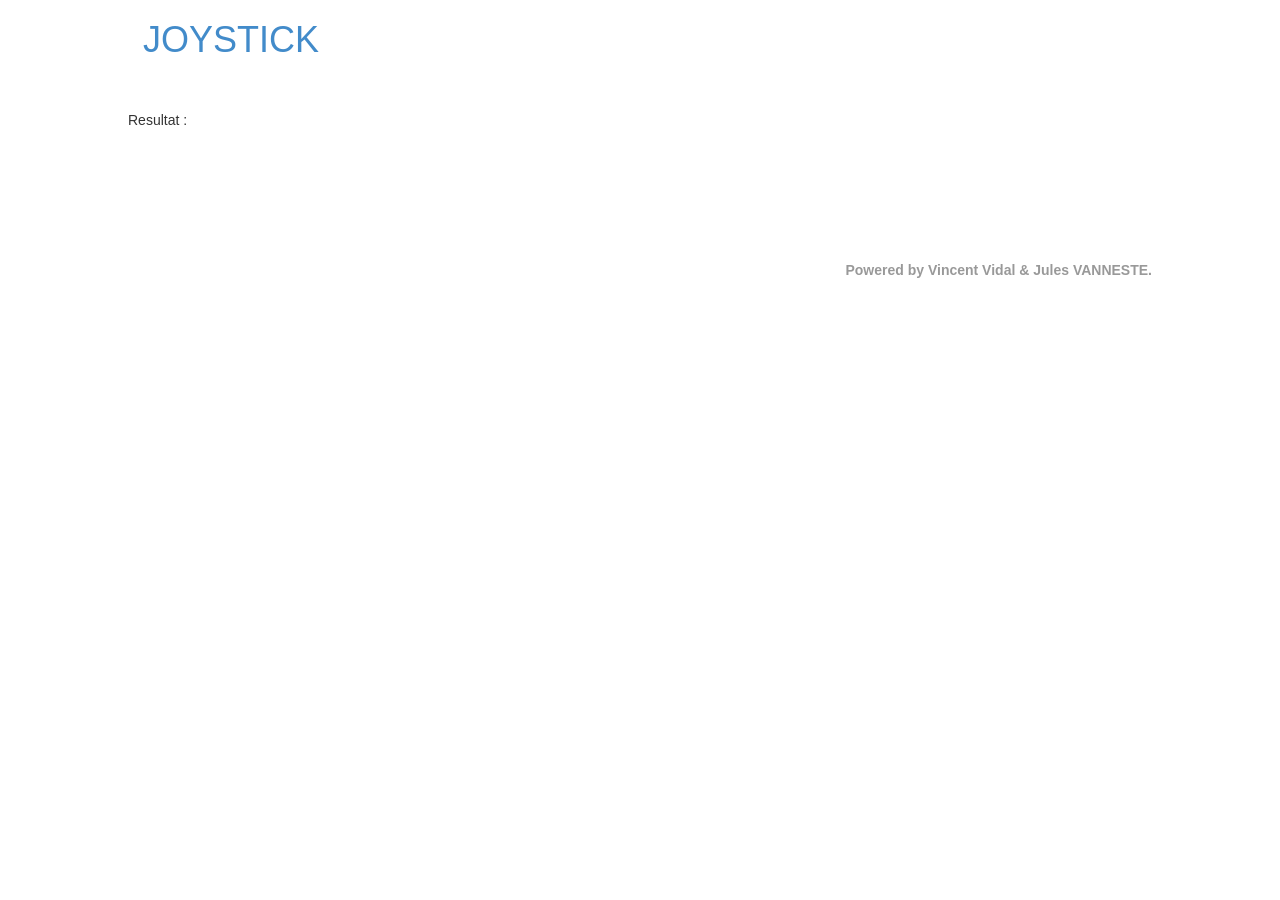
==== smews/apps/myapp1/joystick/index.html @ 8f9db2f1 "Initialisation du repositories" ====
<!DOCTYPE html>
<html>
  <head>
    <title>Led Switch</title>
    <meta name="viewport" content="width=device-width, initial-scale=1.0">
    <!-- Bootstrap -->
    <link href="css/bootstrap.min.css" rel="stylesheet">
    <script src="jquery.min.js"></script>

    <!-- HTML5 Shim and Respond.js IE8 support of HTML5 elements and media queries -->
    <!-- WARNING: Respond.js doesn't work if you view the page via file:// -->
    <!--[if lt IE 9]>
      <script src="https://oss.maxcdn.com/libs/html5shiv/3.7.0/html5shiv.js"></script>
      <script src="https://oss.maxcdn.com/libs/respond.js/1.3.0/respond.min.js"></script>
    <![endif]-->
  </head>
	
	<script>
		window.setInterval(joystick, 10);
		
		function joystick(){
			var chaine = "joystick";
			ajaxGet(chaine);
		}
		
		function ajaxGet(chaine){
			$.ajax({
			url: chaine,
			type: "GET",
			dataType: "html",
			success: 	function(message){
							document.getElementById('Resultat').innerHTML = message;
						}
			});
		}
	</script>
	<body style="margin:auto; width:80%;">
		<h1 class="text-primary container">JOYSTICK</h1>
		<br />
		<br />
		<p>Resultat :</p>
		<br />
		<br />
		<div id="Resultat"></div>
		<br />
		<br />
		<br />
		<br />
		<p class="text-right text-muted"><strong>Powered by Vincent Vidal & Jules VANNESTE.</strong></p>
	</body>
</html>
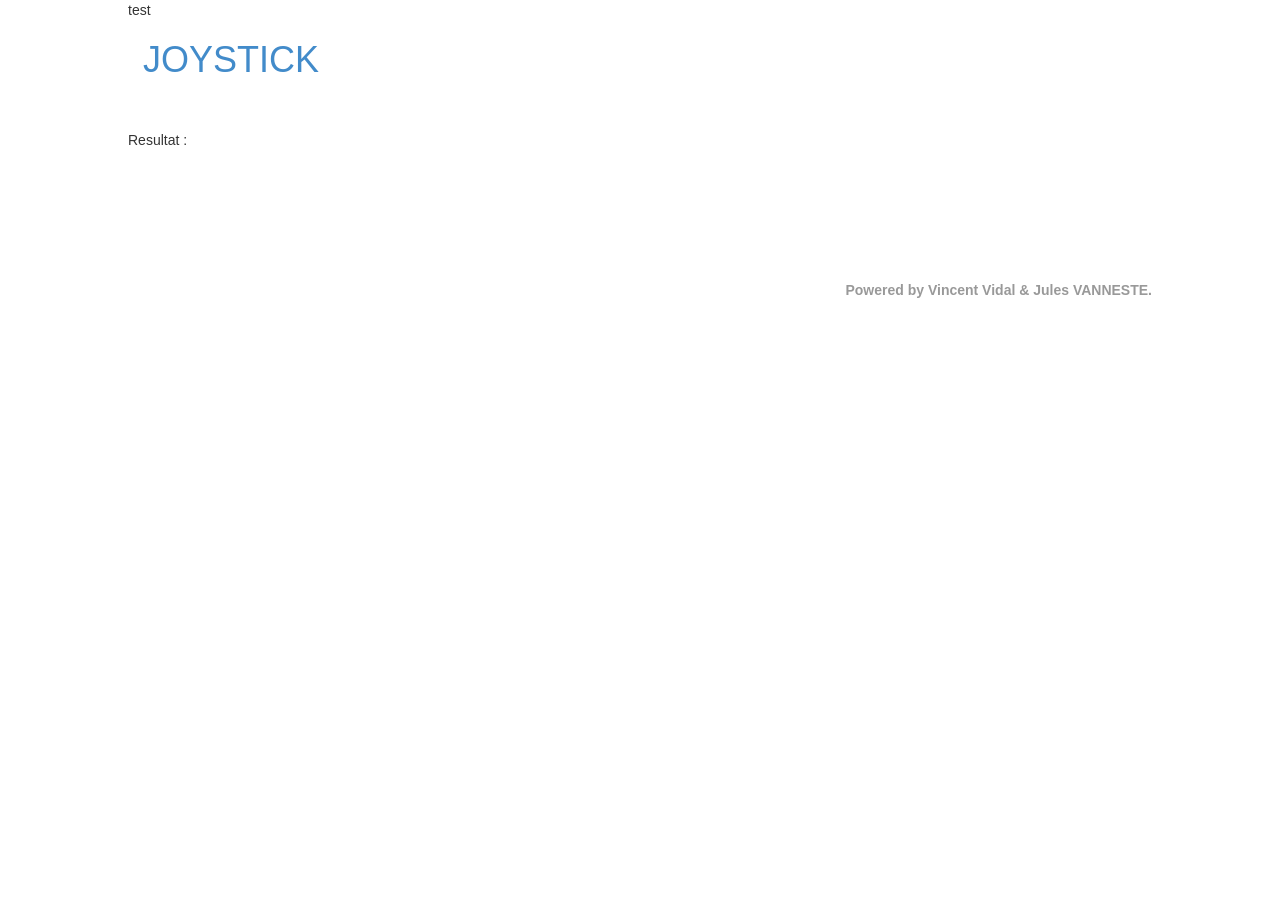
==== commit 6793a55f: "ajout teste" ====
--- a/smews/apps/myapp1/joystick/index.html
+++ b/smews/apps/myapp1/joystick/index.html
@@ -35,6 +35,7 @@
 		}
 	</script>
 	<body style="margin:auto; width:80%;">
+		test
 		<h1 class="text-primary container">JOYSTICK</h1>
 		<br />
 		<br />
